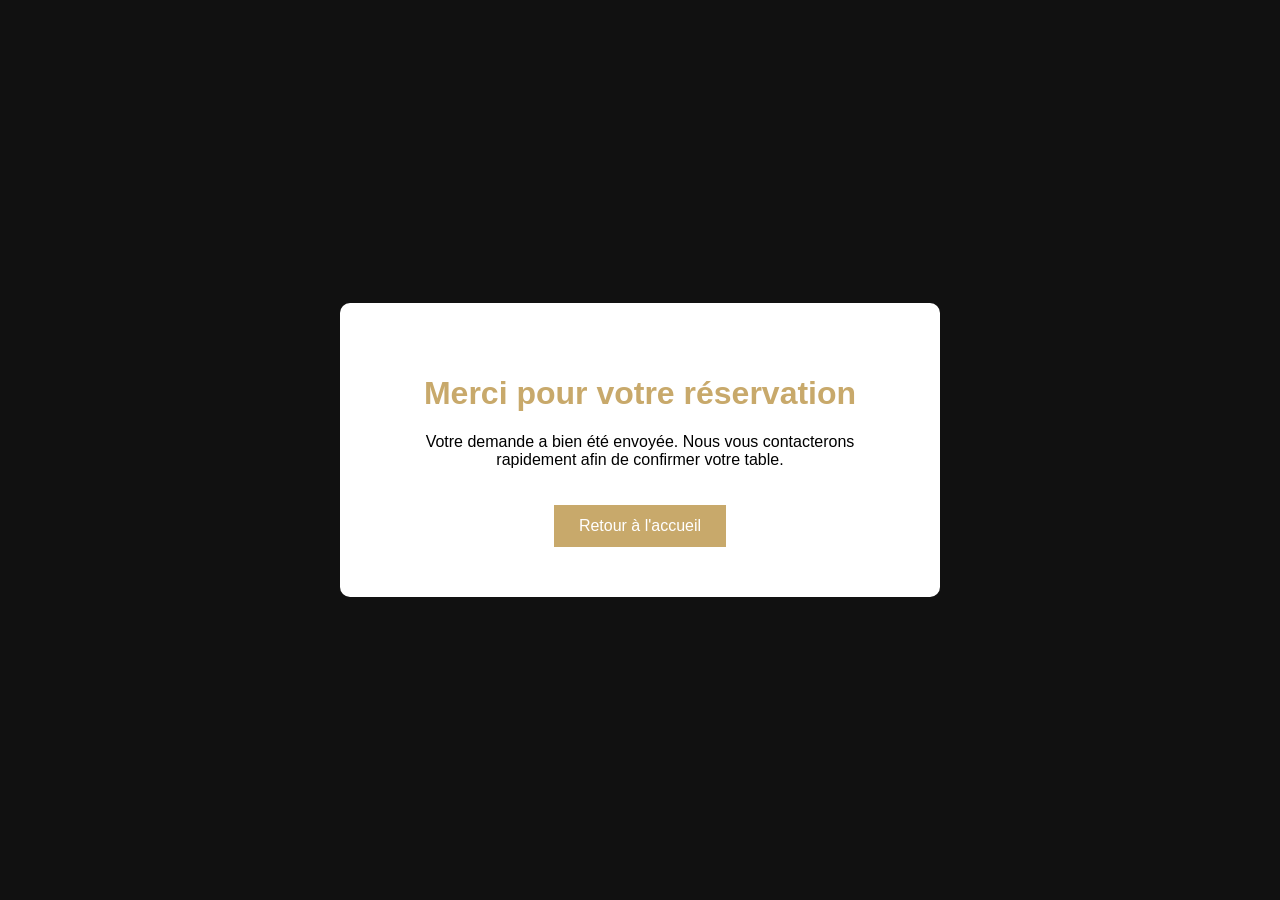
==== merci.html @ 7dec87cf "Ajout page merci" ====
<!DOCTYPE html>
<html lang="fr">
<head>
<meta charset="UTF-8">
<meta name="viewport" content="width=device-width, initial-scale=1.0">
<title>Merci</title>

<style>

body{
    margin:0;
    min-height:100vh;
    display:flex;
    justify-content:center;
    align-items:center;
    background:#111;
    font-family:Arial,sans-serif;
}

.box{
    background:white;
    padding:50px;
    max-width:500px;
    text-align:center;
    border-radius:10px;
}

h1{
    color:#c8a96b;
}

a{
    display:inline-block;
    margin-top:20px;
    text-decoration:none;
    background:#c8a96b;
    color:white;
    padding:12px 25px;
}

</style>

</head>
<body>

<div class="box">

<h1>Merci pour votre réservation</h1>

<p>
Votre demande a bien été envoyée.
Nous vous contacterons rapidement afin de confirmer votre table.
</p>

<a href="index.html">
Retour à l'accueil
</a>

</div>

</body>
</html>
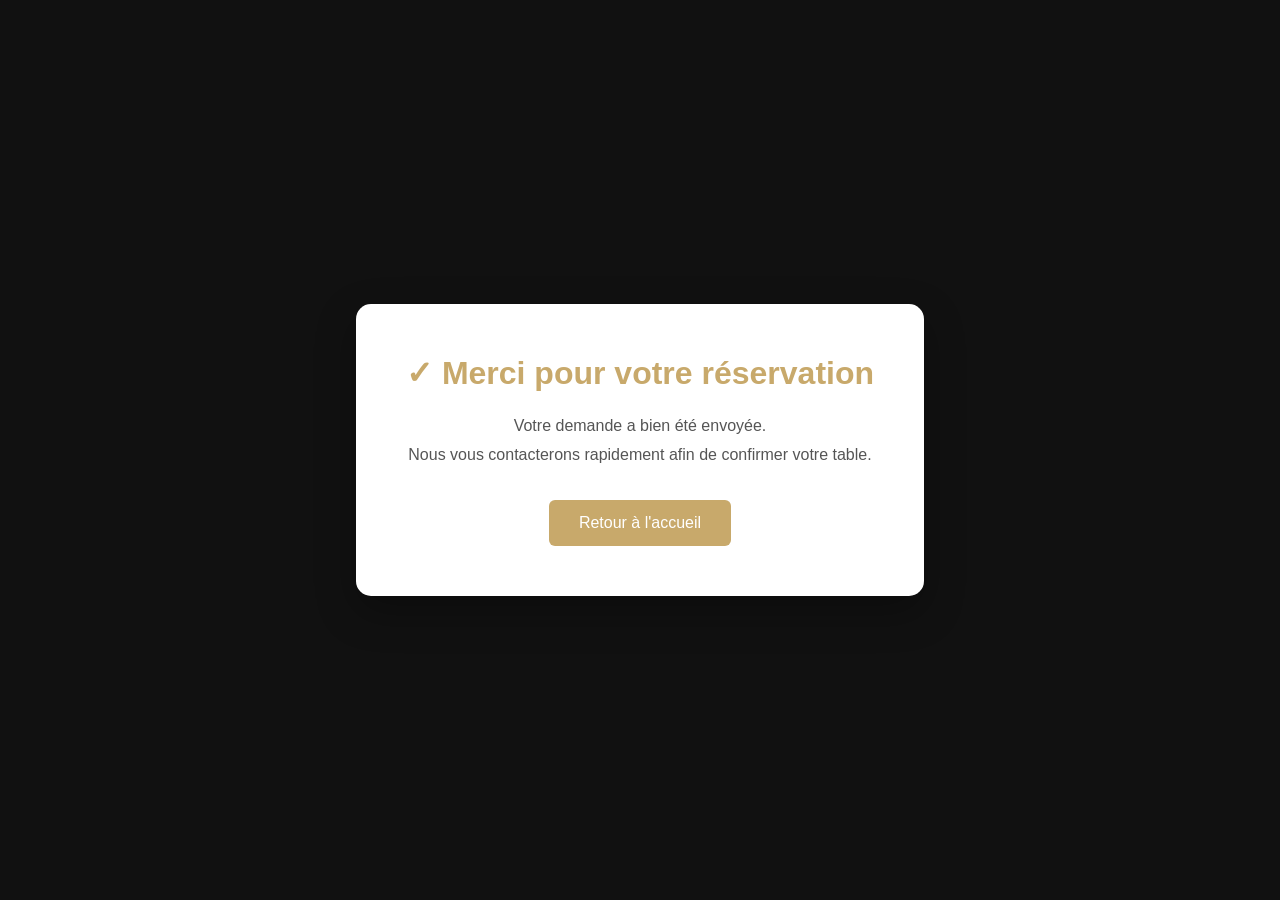
==== commit 5f426db5: "Ajout page merci" ====
--- a/merci.html
+++ b/merci.html
@@ -1,62 +1,101 @@
 <!DOCTYPE html>
 <html lang="fr">
+
 <head>
 <meta charset="UTF-8">
 <meta name="viewport" content="width=device-width, initial-scale=1.0">
-<title>Merci</title>
+
+<title>Merci | Le Tablier d'Ambre</title>
 
 <style>
 
+*{
+    margin:0;
+    padding:0;
+    box-sizing:border-box;
+}
+
 body{
-    margin:0;
     min-height:100vh;
+
     display:flex;
     justify-content:center;
     align-items:center;
+
     background:#111;
+
     font-family:Arial,sans-serif;
 }
 
-.box{
+.merci-box{
     background:white;
+
     padding:50px;
-    max-width:500px;
+
+    max-width:600px;
+
     text-align:center;
-    border-radius:10px;
+
+    border-radius:15px;
+
+    box-shadow:0 15px 40px rgba(0,0,0,.3);
 }
 
 h1{
     color:#c8a96b;
+
+    margin-bottom:20px;
+}
+
+p{
+    line-height:1.8;
+
+    color:#555;
+
+    margin-bottom:30px;
 }
 
 a{
     display:inline-block;
-    margin-top:20px;
+
+    padding:14px 30px;
+
+    background:#c8a96b;
+
+    color:white;
+
     text-decoration:none;
-    background:#c8a96b;
-    color:white;
-    padding:12px 25px;
+
+    border-radius:6px;
+
+    transition:.3s;
+}
+
+a:hover{
+    opacity:.85;
 }
 
 </style>
 
 </head>
+
 <body>
 
-<div class="box">
+<div class="merci-box">
 
-<h1>Merci pour votre réservation</h1>
+    <h1>✓ Merci pour votre réservation</h1>
 
-<p>
-Votre demande a bien été envoyée.
-Nous vous contacterons rapidement afin de confirmer votre table.
-</p>
+    <p>
+        Votre demande a bien été envoyée.<br>
+        Nous vous contacterons rapidement afin de confirmer votre table.
+    </p>
 
-<a href="index.html">
-Retour à l'accueil
-</a>
+    <a href="index.html">
+        Retour à l'accueil
+    </a>
 
 </div>
 
 </body>
+
 </html>
